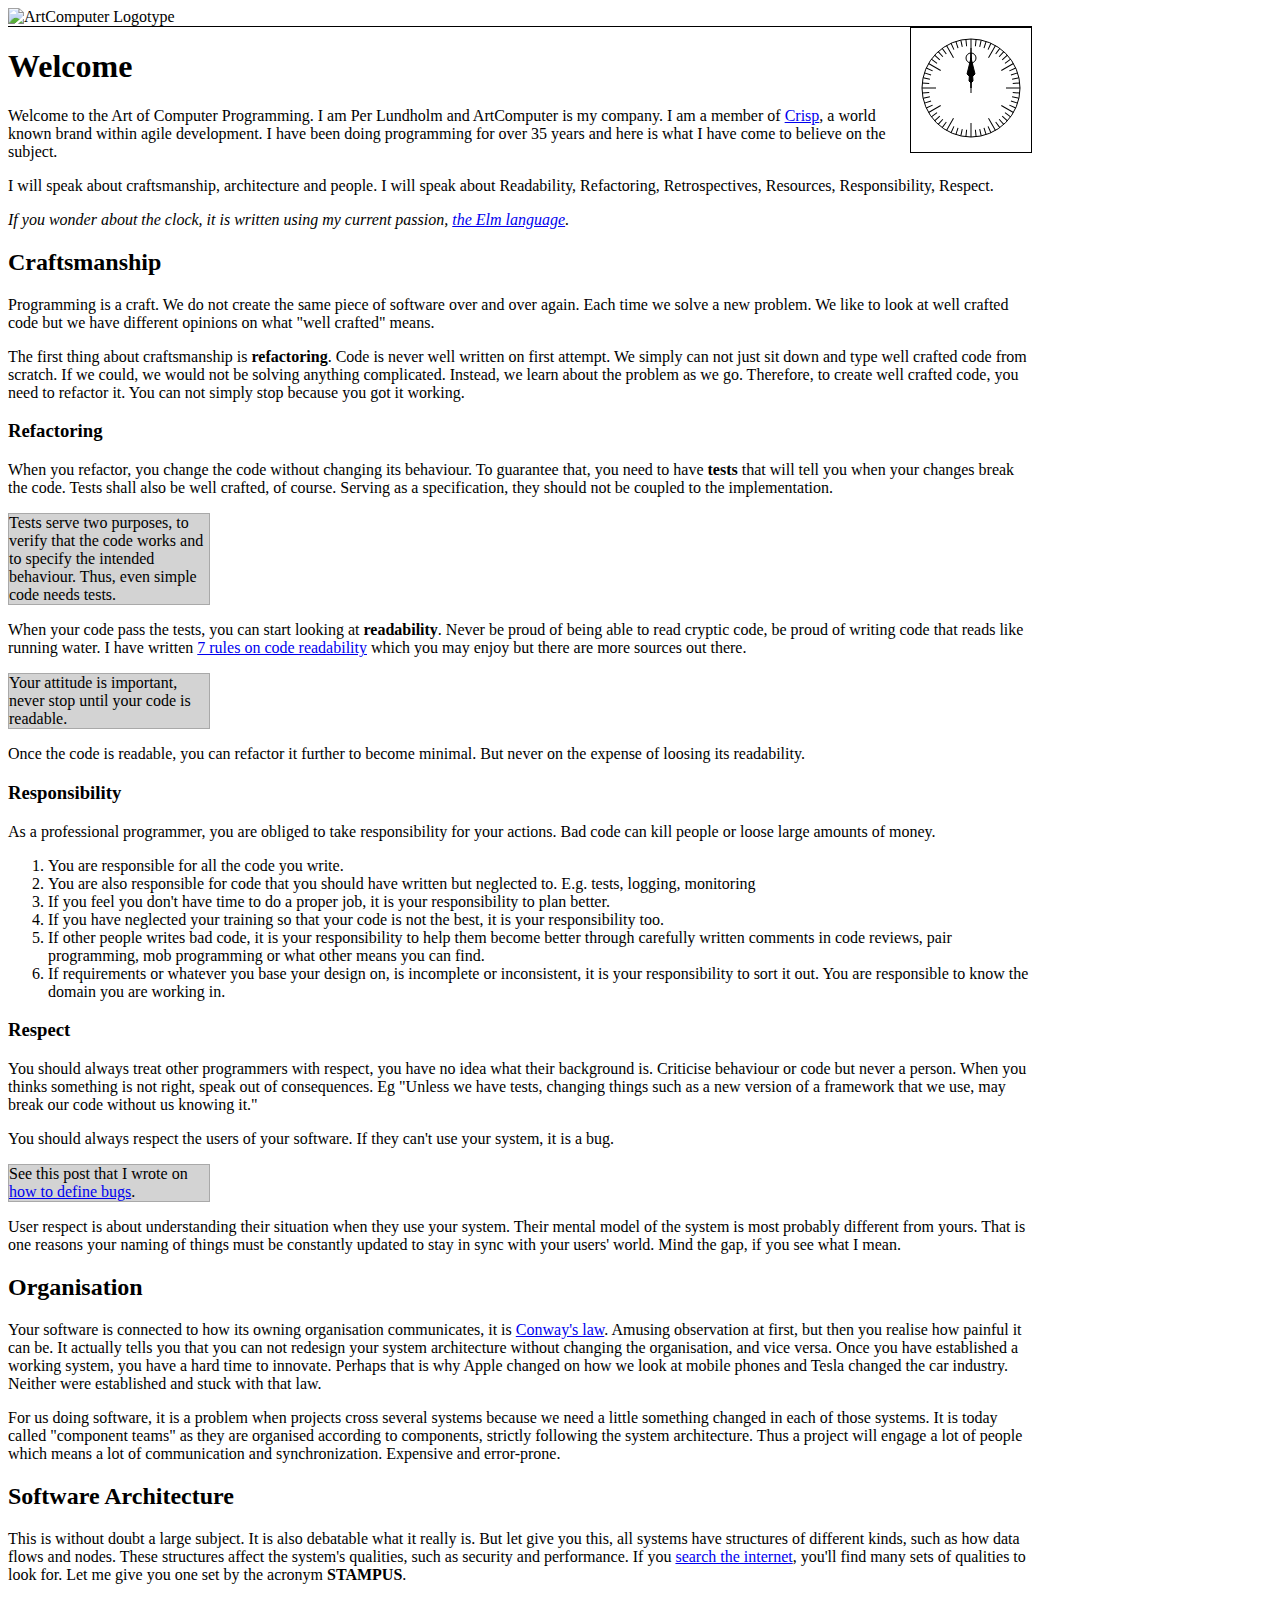
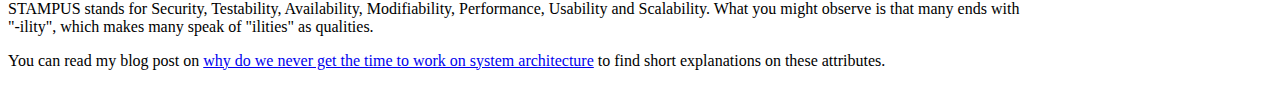
==== index.html @ ba7e092f "Added viewport" ====
<!DOCTYPE html>
<html lang="en">
<head>
    <meta charset="UTF-8">
    <meta name="viewport" content="width=device-width, initial-scale=1.0">
    <title>The Art of Computer Programming</title>
    <link rel="stylesheet" type="text/css" href="style.css">
    <script type="text/javascript" src="clock.js"></script>
    <link rel="apple-touch-icon" sizes="180x180" href="/apple-touch-icon.png?v=wAOP9ppYrl">
    <link rel="icon" type="image/png" sizes="32x32" href="/favicon-32x32.png?v=wAOP9ppYrl">
    <link rel="icon" type="image/png" sizes="16x16" href="/favicon-16x16.png?v=wAOP9ppYrl">
    <link rel="manifest" href="/manifest.json?v=wAOP9ppYrl">
    <link rel="mask-icon" href="/safari-pinned-tab.svg?v=wAOP9ppYrl" color="#fb0e03">
    <link rel="shortcut icon" href="/favicon.ico?v=wAOP9ppYrl">
    <meta name="theme-color" content="#ffffff">
    <!-- Global site tag (gtag.js) - Google Analytics -->
    <script async src="https://www.googletagmanager.com/gtag/js?id=UA-131117870-1"></script>
    <script>
        window.dataLayer = window.dataLayer || [];
        function gtag(){dataLayer.push(arguments);}
        gtag('js', new Date());

        gtag('config', 'UA-131117870-1');
    </script>
</head>
<body>
<div class="container">
    <div class="header">
        <img src="image/logotype.png" alt="ArtComputer Logotype">
    </div>
    <div id="clock" style="float:right;">

    </div>
    <h1>Welcome</h1>
    <p>
        Welcome to the Art of Computer Programming. I am Per Lundholm and ArtComputer is my company. I am a member
        of <a href="https://crisp.se">Crisp</a>, a world known brand within agile development.
        I have been doing programming for over 35 years and here is
        what I have come to believe on the subject.
    </p>
    <p>
        I will speak about craftsmanship, architecture and people. I will speak about Readability, Refactoring,
        Retrospectives, Resources, Responsibility, Respect.
    </p>
    <p>
        <i>If you wonder about the clock, it is written using my current passion, <a href="https://elm-lang.org">the Elm
            language</a>.</i>
    </p>
    <h2>Craftsmanship</h2>
    <p>
        Programming is a craft. We do not create the same piece of software over and over again. Each time we solve a
        new
        problem. We like to look at well crafted code but we have different opinions on what "well crafted" means.
    </p>
    <p>
        The first thing about craftsmanship is <b>refactoring</b>. Code is never well written on first attempt.
        We simply can not just sit down and type well crafted code from scratch. If we could, we would not be solving
        anything complicated. Instead, we learn about the problem as we go. Therefore, to create well crafted code,
        you need to refactor it. You can not simply stop because you got it working.
    </p>
    <h3>Refactoring</h3>
    <p>
        When you refactor, you change the code without changing its behaviour. To guarantee that, you need to have <b>tests</b>
        that will tell you when your changes break the code. Tests shall also be well crafted, of course. Serving as a
        specification, they should not be coupled to the implementation.
    </p>
    <div class="quotebox">
        Tests serve two purposes, to verify that the code works and to specify the intended behaviour. Thus, even simple
        code
        needs tests.
    </div>
    <p>
        When your code pass the tests, you can start looking at <b>readability</b>. Never be proud of being able to read
        cryptic code, be proud of writing code that reads like running water. I have written <a
            href="https://blog.crisp.se/2015/03/05/perlundholm/7-rules-on-code-readability">7 rules on
        code readability</a> which you may enjoy but there are more sources out there.
    </p>
    <div class="quotebox">
        Your attitude is important, never stop until your code is readable.
    </div>
    <p>
        Once the code is readable, you can refactor it further to become minimal. But never on the expense of loosing
        its readability.
    </p>
    <h3>Responsibility</h3>
    <p>
        As a professional programmer, you are obliged to take responsibility for your actions. Bad code can kill people
        or loose large amounts of money.
    </p>
    <ol>
        <li>You are responsible for all the code you write.</li>
        <li>You are also responsible for code that you should have written but neglected to.
            E.g. tests, logging, monitoring
        </li>
        <li>If you feel you don't have time to do a proper job, it is your responsibility to plan better.</li>
        <li>If you have neglected your training so that your code is not the best, it is your responsibility too.</li>
        <li>If other people writes bad code, it is your responsibility to help them become better through carefully
            written comments in code reviews, pair programming, mob programming or what other means you can find.
        </li>
        <li>
            If requirements or whatever you base your design on, is incomplete or inconsistent, it is your
            responsibility to sort it out. You are responsible to know the domain you are working in.
        </li>
    </ol>
    <h3>Respect</h3>
    <p>
        You should always treat other programmers with respect, you have no idea what their background is.
        Criticise behaviour or code but never a person. When you thinks something is not right, speak out of
        consequences. Eg "Unless we have tests, changing things such as a new version of a framework that we use,
        may break our code without us knowing it."
    </p>
    <p>
        You should always respect the users of your software. If they can't use your system, it is a
        bug.
    </p>
    <div class="quotebox">
        See this post that I wrote on
        <a href="https://blog.crisp.se/2015/03/24/perlundholm/too-small-for-a-user-story-bugs-fixes-and-support">
            how to define bugs</a>.
    </div>
    <p>
        User respect is about understanding their situation when they use your system. Their mental model of the
        system is most probably different from yours. That is one reasons your naming of things must be constantly
        updated to stay in sync with your users' world. Mind the gap, if you see what I mean.
    </p>
    <h2>Organisation</h2>
    <p>
        Your software is connected to how its owning organisation communicates, it is
        <a href="https://en.wikipedia.org/wiki/Conway%27s_law">Conway's law</a>. Amusing observation at first,
        but then you realise how painful it can be. It actually tells you that you can not redesign your
        system architecture without changing the organisation, and vice versa. Once you have established
        a working system, you have a hard time to innovate. Perhaps that is why Apple changed on how we
        look at mobile phones and Tesla changed the car industry. Neither were established and stuck with that law.
    </p>
    <p>
        For us doing software, it is a problem when projects cross several systems because we need a little
        something changed in each of those systems. It is today called "component teams" as they are organised
        according to components, strictly following the system architecture. Thus a project will engage a lot
        of people which means a lot of communication and synchronization. Expensive and error-prone.
    </p>
    <h2>Software Architecture</h2>
    <p>
        This is without doubt a large subject. It is also debatable what it really is. But let give you this, all
        systems have structures of different kinds, such as how data flows and nodes. These structures affect the
        system's qualities, such as security and performance. If you <a
            href="https://en.wikipedia.org/wiki/List_of_system_quality_attributes">search the internet</a>, you'll find
        many sets of qualities to look for. Let me give you one set by the acronym <b>STAMPUS</b>.
    </p>
    <p>
        STAMPUS stands for Security, Testability, Availability, Modifiability, Performance, Usability and Scalability.
        What you might observe is that many ends with "-ility", which makes many speak of "ilities" as qualities.
    </p>
    <p>
        You can read my blog post on <a
            href="https://blog.crisp.se/2012/11/18/perlundholm/why-do-we-never-get-the-time-to-work-on-system-architecture">why
        do we never get the time to work on system architecture</a> to find short explanations on these attributes.
    </p>
</div>
<script type="text/javascript">
    var clockDiv = document.getElementById('clock');
    Elm.Clock.embed(clockDiv);
</script>
</body>
</html>
---- style.css ----
.quotebox {
    background-color: lightgray;
    border: 1px solid darkgray;
    max-width: 200px;
}

.container {
    max-width: 1024px;
}

.header {
    max-width: inherit;
    border-bottom: solid 1px;
}

img {
    height: 100%;
    width: 100%;
}
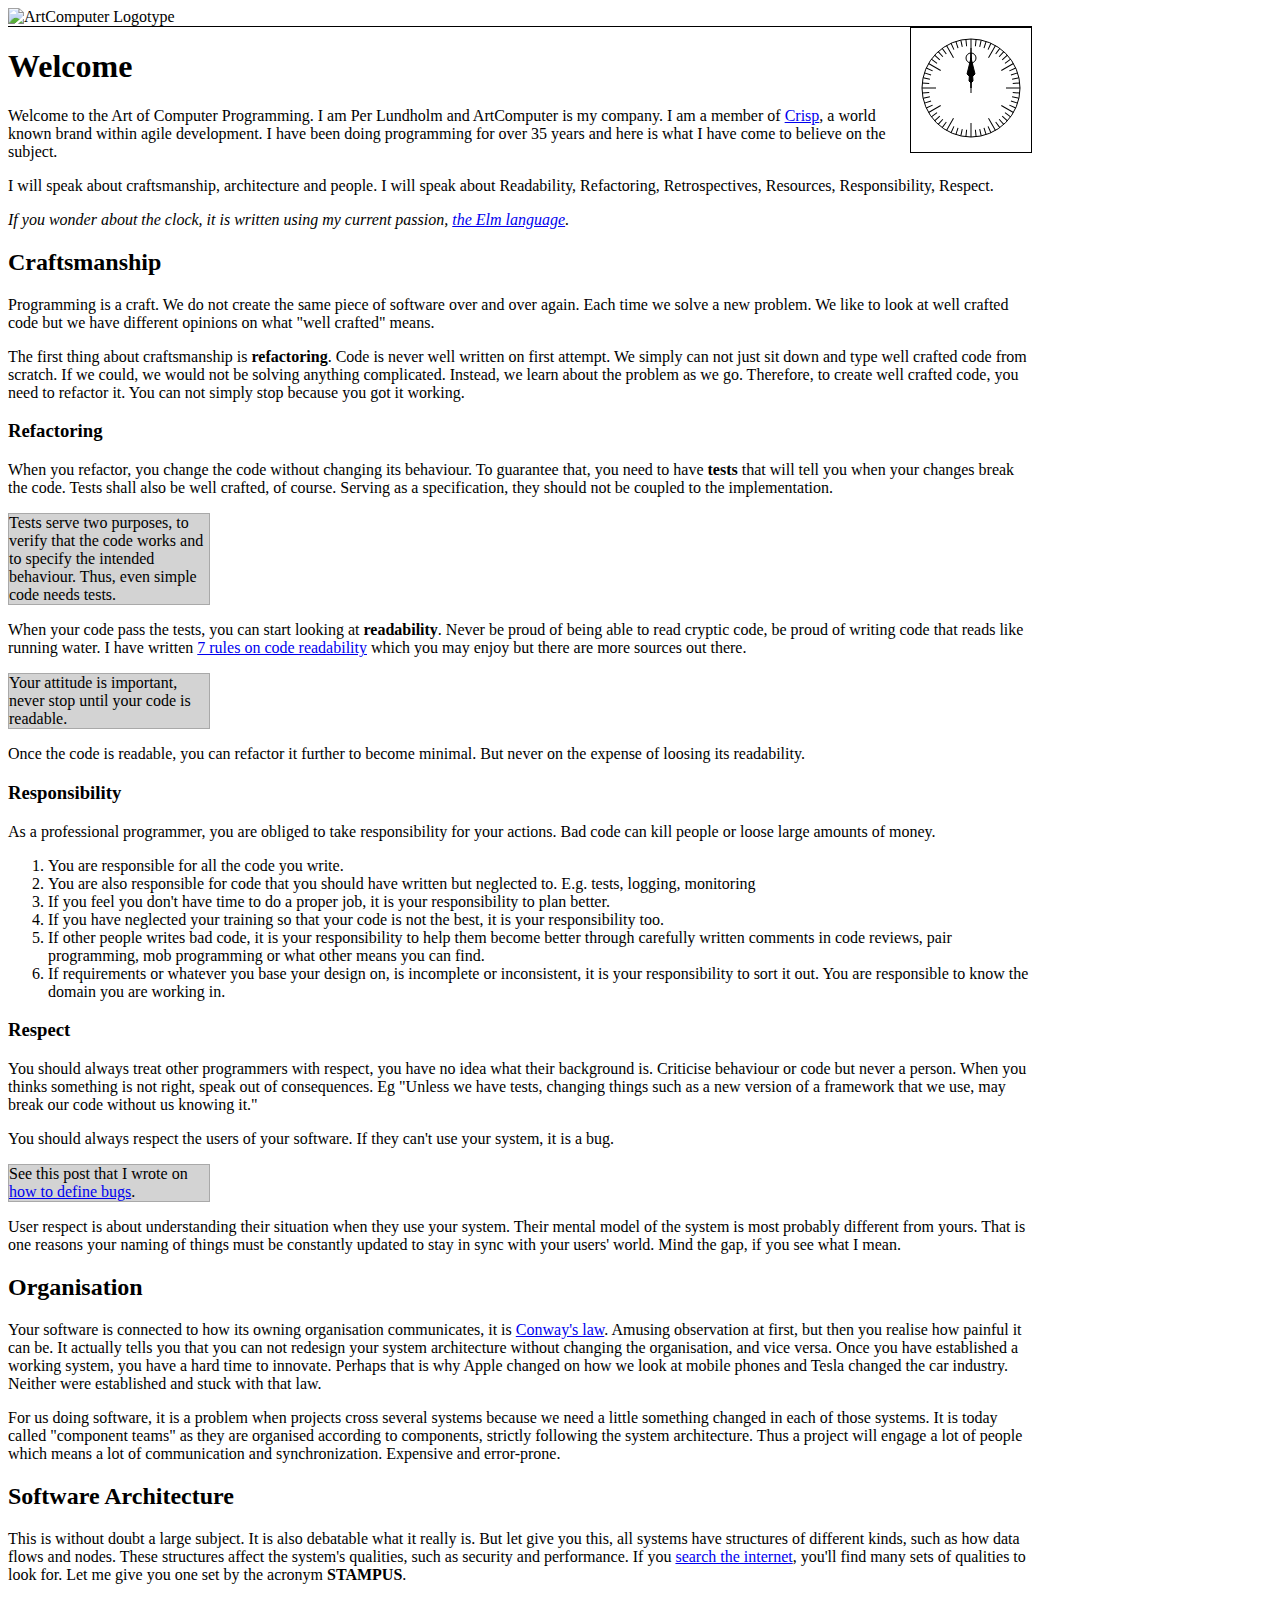
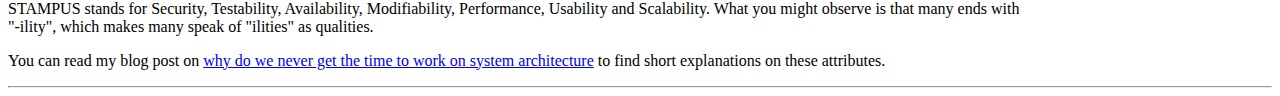
==== commit af34733f: "Added a line to see which version." ====
--- a/index.html
+++ b/index.html
@@ -156,9 +156,10 @@
         do we never get the time to work on system architecture</a> to find short explanations on these attributes.
     </p>
 </div>
+    <hr/>
 <script type="text/javascript">
     var clockDiv = document.getElementById('clock');
     Elm.Clock.embed(clockDiv);
 </script>
 </body>
-</html>+</html>
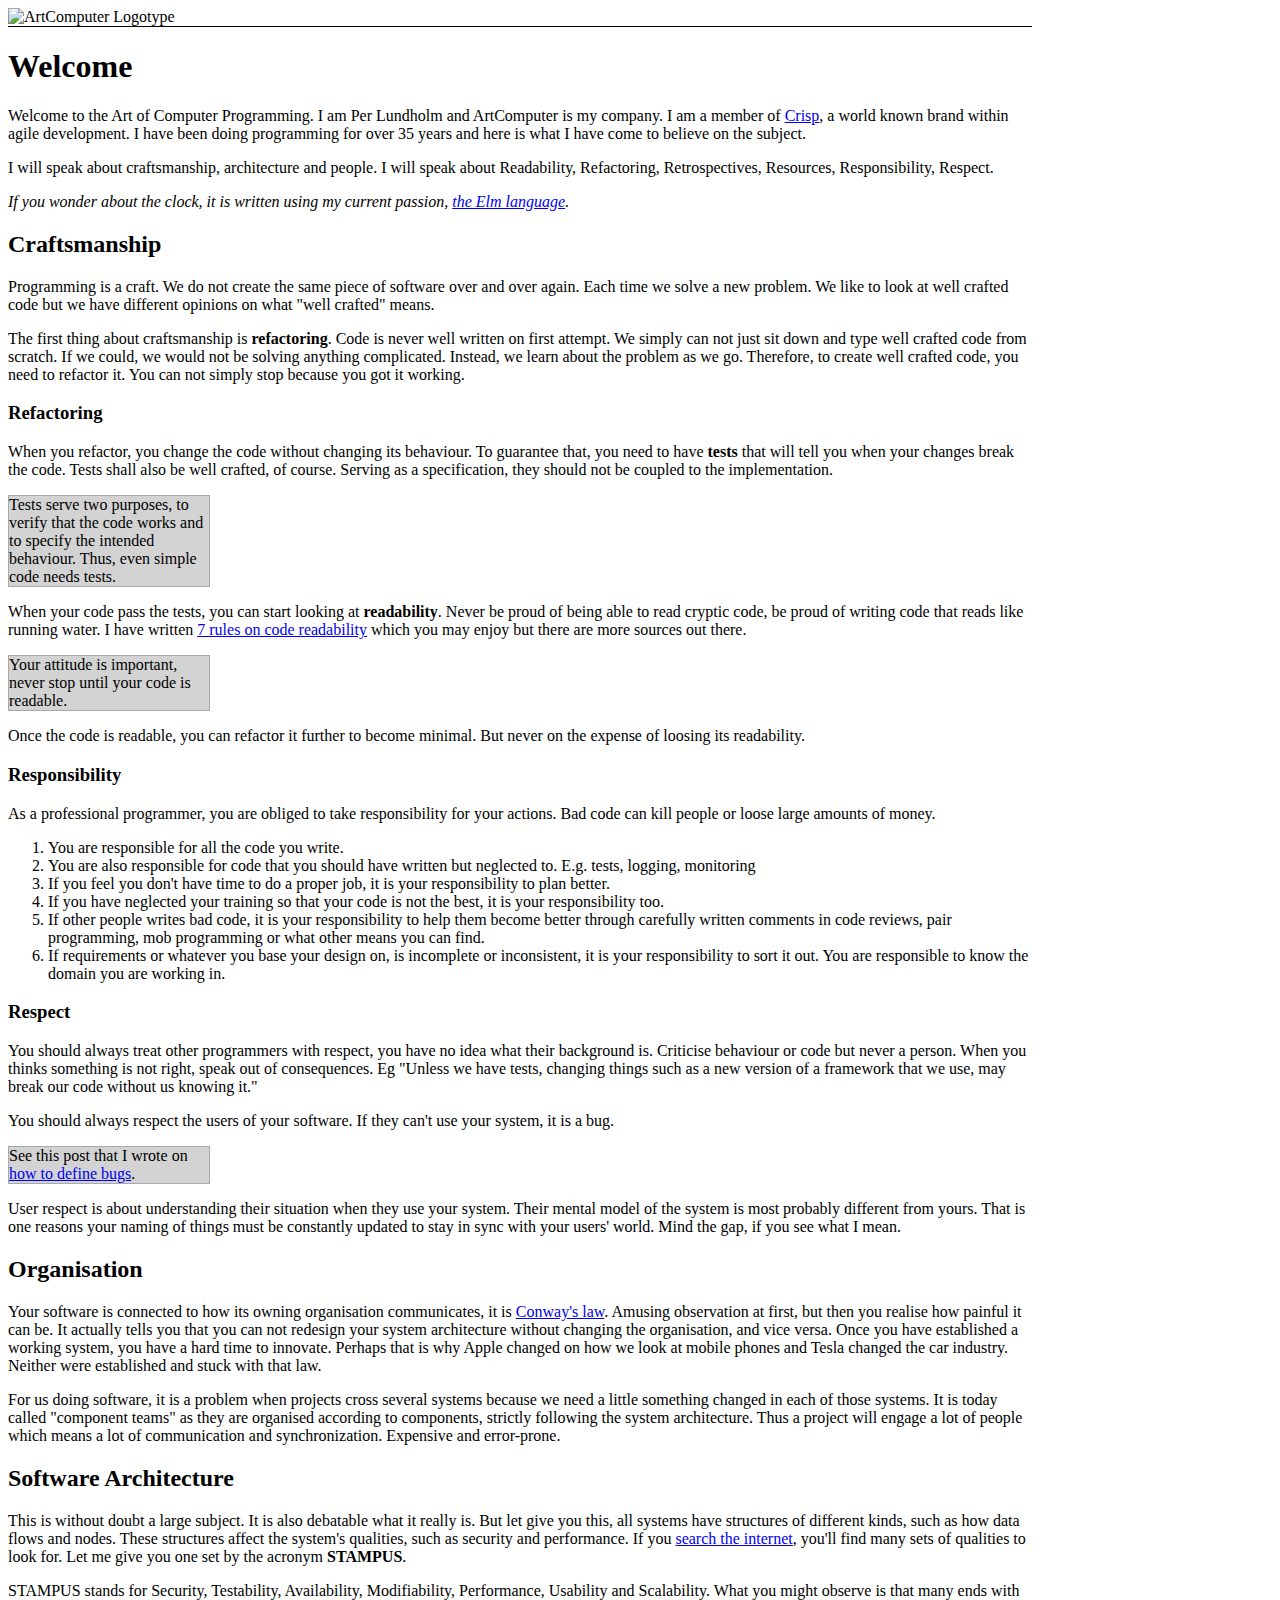
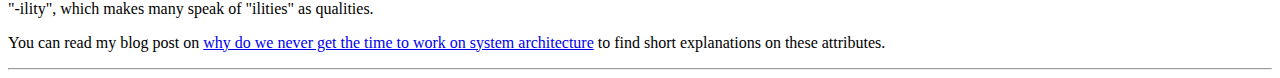
==== commit 51b6f4be: "Merge remote-tracking branch 'origin/master'" ====
--- a/index.html
+++ b/index.html
@@ -159,7 +159,7 @@
     <hr/>
 <script type="text/javascript">
     var clockDiv = document.getElementById('clock');
-    Elm.Clock.embed(clockDiv);
+    Elm.Clock.init({ node: clockDiv });
 </script>
 </body>
 </html>
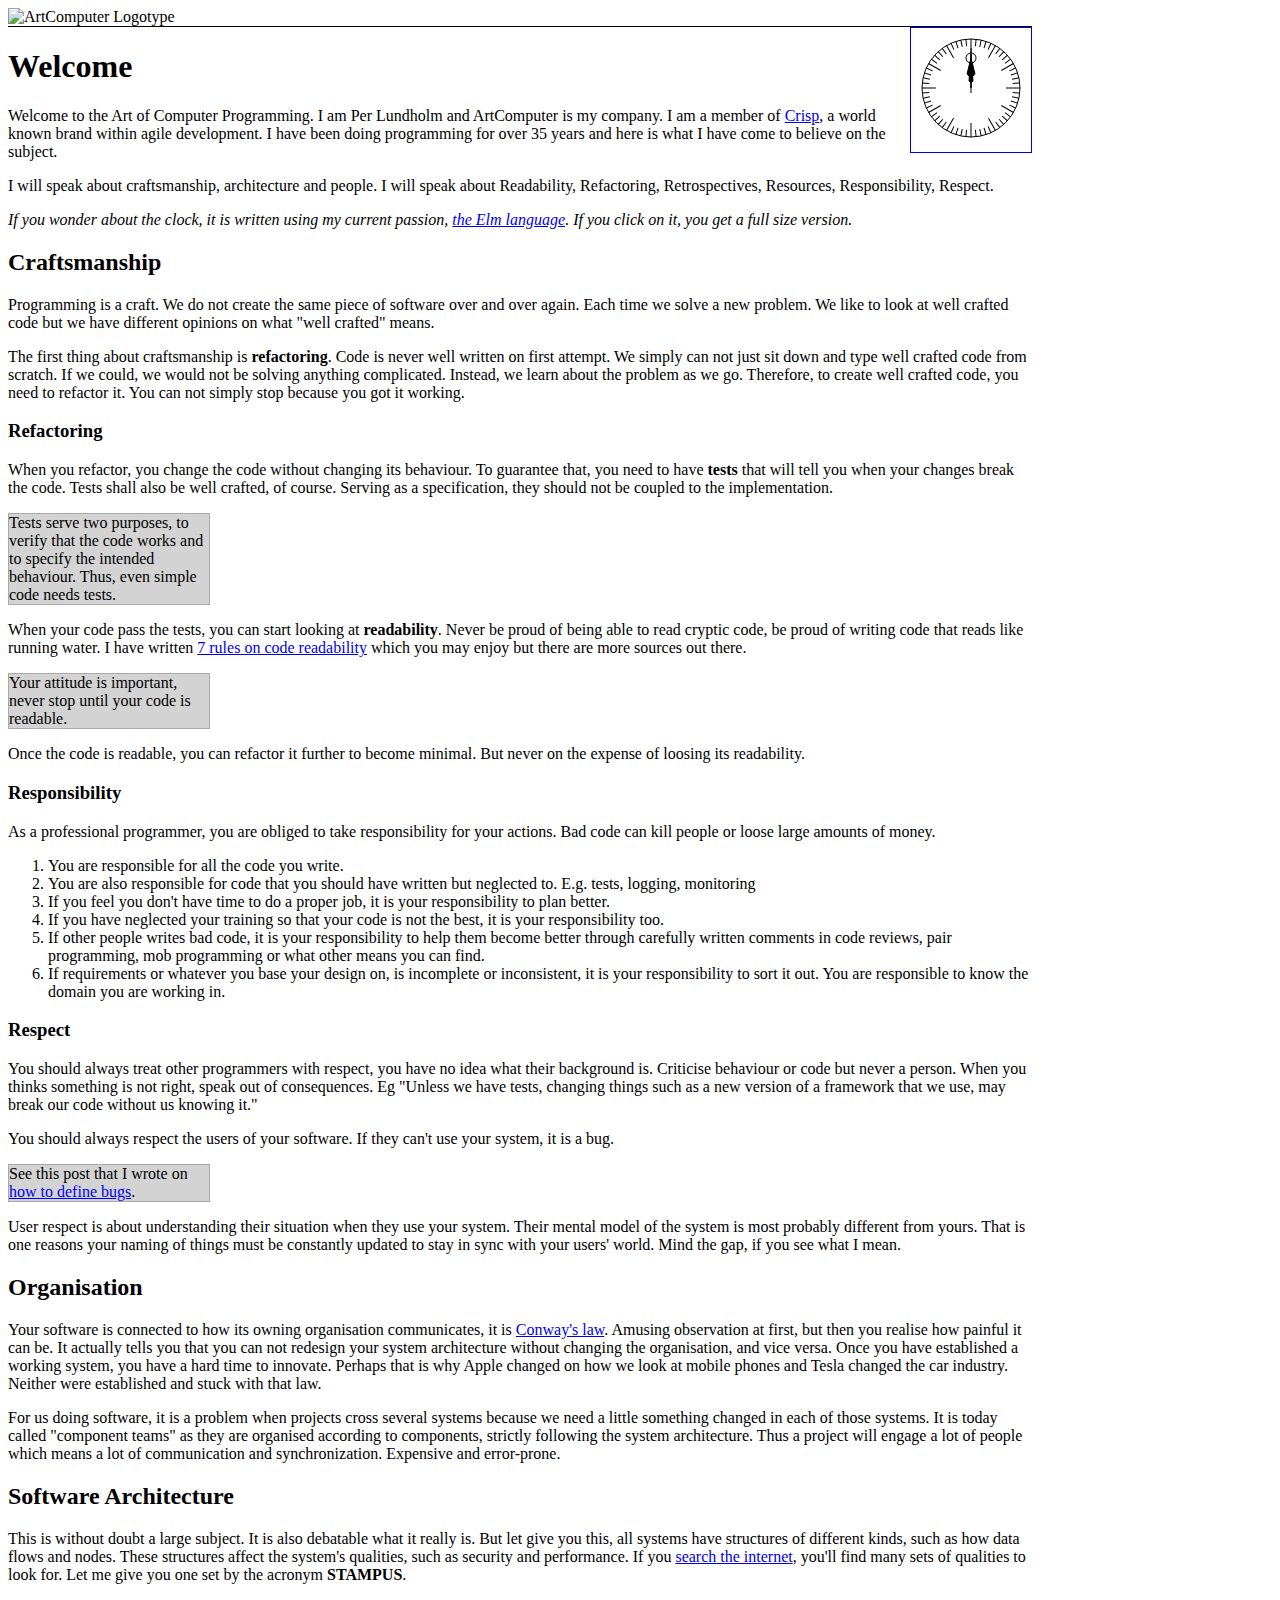
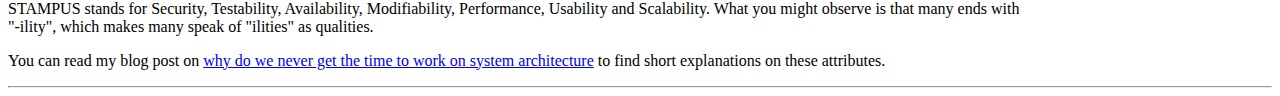
==== commit b851de6f: "A full size clock linked from the landing page." ====
--- a/index.html
+++ b/index.html
@@ -17,7 +17,11 @@
     <script async src="https://www.googletagmanager.com/gtag/js?id=UA-131117870-1"></script>
     <script>
         window.dataLayer = window.dataLayer || [];
-        function gtag(){dataLayer.push(arguments);}
+
+        function gtag() {
+            dataLayer.push(arguments);
+        }
+
         gtag('js', new Date());
 
         gtag('config', 'UA-131117870-1');
@@ -28,9 +32,11 @@
     <div class="header">
         <img src="image/logotype.png" alt="ArtComputer Logotype">
     </div>
-    <div id="clock" style="float:right;">
+    <a href="clock" style="text-decoration: none">
+        <div id="clock" style="float:right;">
 
-    </div>
+        </div>
+    </a>
     <h1>Welcome</h1>
     <p>
         Welcome to the Art of Computer Programming. I am Per Lundholm and ArtComputer is my company. I am a member
@@ -44,7 +50,7 @@
     </p>
     <p>
         <i>If you wonder about the clock, it is written using my current passion, <a href="https://elm-lang.org">the Elm
-            language</a>.</i>
+            language</a>. If you click on it, you get a full size version.</i>
     </p>
     <h2>Craftsmanship</h2>
     <p>
@@ -156,10 +162,10 @@
         do we never get the time to work on system architecture</a> to find short explanations on these attributes.
     </p>
 </div>
-    <hr/>
+<hr/>
 <script type="text/javascript">
     var clockDiv = document.getElementById('clock');
-    Elm.Clock.init({ node: clockDiv });
+    Elm.Clock.init({node: clockDiv});
 </script>
 </body>
 </html>
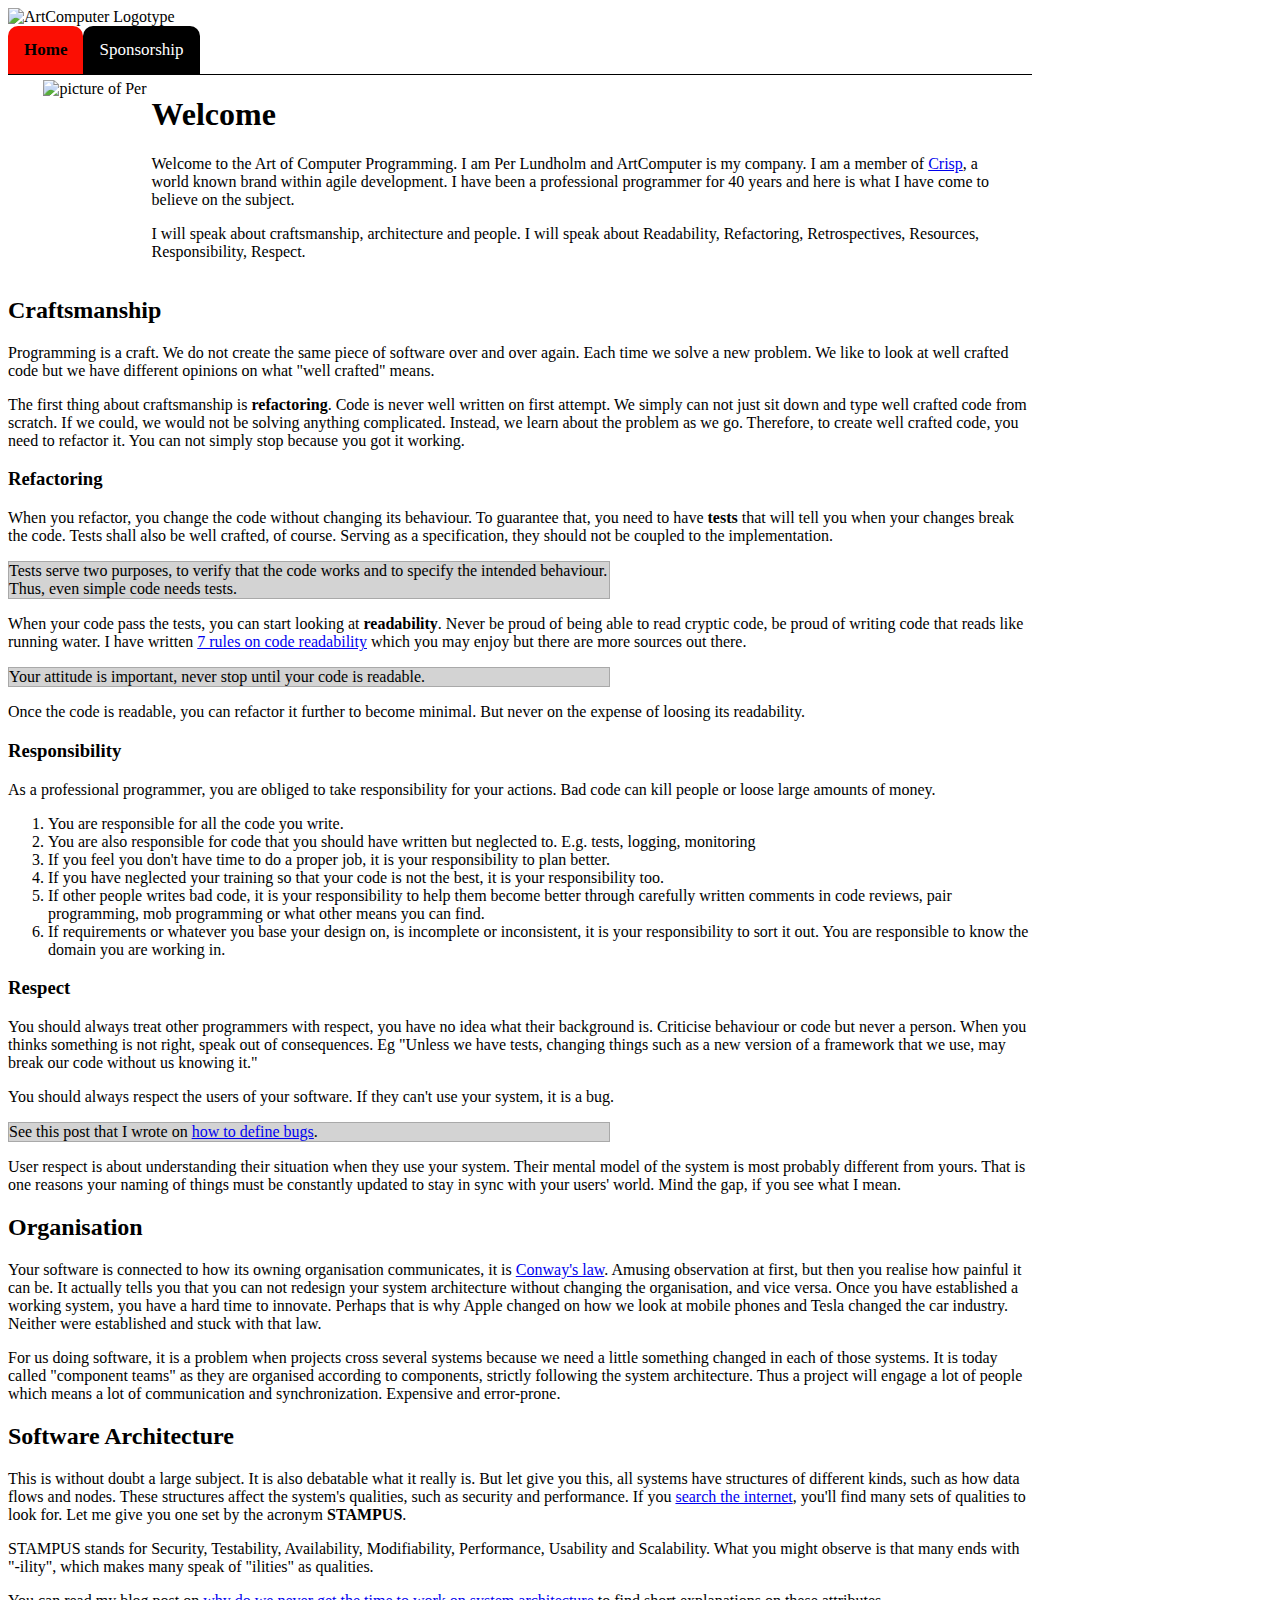
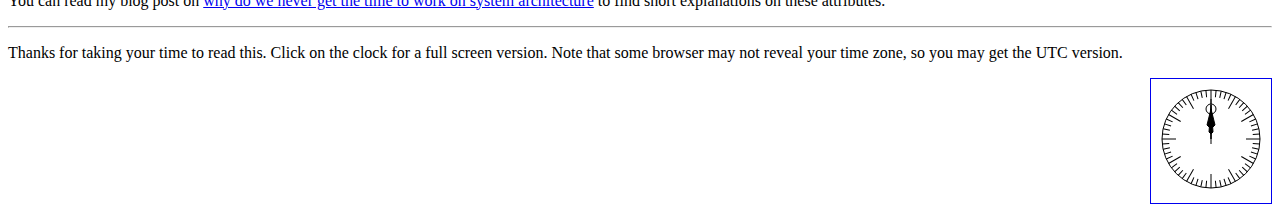
==== commit 2f639c26: "Navigation bar and new page for sponsorship presentation." ====
--- a/index.html
+++ b/index.html
@@ -32,31 +32,36 @@
     <div class="header">
         <img src="image/logotype.png" alt="ArtComputer Logotype">
     </div>
-    <a href="clock" style="text-decoration: none">
-        <div id="clock" style="float:right;">
-
+    <nav>
+        <a class="current" href="/">Home</a>
+        <a href="/sponsor.html">Sponsorship</a>
+    </nav>
+    <div style="display: flex;  flex-wrap: wrap;; justify-content: center">
+        <div style="max-width: 150px; margin: 5px  ">
+            <img src="image/per.png" alt="picture of Per">
         </div>
-    </a>
-    <h1>Welcome</h1>
-    <p>
-        Welcome to the Art of Computer Programming. I am Per Lundholm and ArtComputer is my company. I am a member
-        of <a href="https://crisp.se">Crisp</a>, a world known brand within agile development.
-        I have been doing programming for over 35 years and here is
-        what I have come to believe on the subject.
-    </p>
-    <p>
-        I will speak about craftsmanship, architecture and people. I will speak about Readability, Refactoring,
-        Retrospectives, Resources, Responsibility, Respect.
-    </p>
-    <p>
-        <i>If you wonder about the clock, it is written using my current passion, <a href="https://elm-lang.org">the Elm
-            language</a>. If you click on it, you get a full size version.</i>
-    </p>
+        <div style="max-width: 850px">
+            <h1>Welcome</h1>
+            <p>
+                Welcome to the Art of Computer Programming. I am Per Lundholm and ArtComputer is my company. I am a
+                member
+                of <a href="https://crisp.se">Crisp</a>, a world known brand within agile development.
+                I have been a professional programmer for 40 years and here is
+                what I have come to believe on the subject.
+            </p>
+            <p>
+                I will speak about craftsmanship, architecture and people. I will speak about Readability, Refactoring,
+                Retrospectives, Resources, Responsibility, Respect.
+            </p>
+        </div>
+    </div>
     <h2>Craftsmanship</h2>
     <p>
-        Programming is a craft. We do not create the same piece of software over and over again. Each time we solve a
+        Programming is a craft. We do not create the same piece of software over and over again. Each time we
+        solve a
         new
-        problem. We like to look at well crafted code but we have different opinions on what "well crafted" means.
+        problem. We like to look at well crafted code but we have different opinions on what "well crafted"
+        means.
     </p>
     <p>
         The first thing about craftsmanship is <b>refactoring</b>. Code is never well written on first attempt.
@@ -64,6 +69,7 @@
         anything complicated. Instead, we learn about the problem as we go. Therefore, to create well crafted code,
         you need to refactor it. You can not simply stop because you got it working.
     </p>
+
     <h3>Refactoring</h3>
     <p>
         When you refactor, you change the code without changing its behaviour. To guarantee that, you need to have <b>tests</b>
@@ -163,6 +169,15 @@
     </p>
 </div>
 <hr/>
+<div>
+    <p>Thanks for taking your time to read this. Click on the clock for a full screen version.
+        Note that some browser may not reveal your time zone, so you may get the UTC version.</p>
+    <a href="clock" style="text-decoration: none">
+        <div id="clock" style="float:right;">
+
+        </div>
+    </a>
+</div>
 <script type="text/javascript">
     var clockDiv = document.getElementById('clock');
     Elm.Clock.init({node: clockDiv});
--- a/style.css
+++ b/style.css
@@ -1,7 +1,7 @@
 .quotebox {
     background-color: lightgray;
     border: 1px solid darkgray;
-    max-width: 200px;
+    max-width: 600px;
 }
 
 .container {
@@ -10,10 +10,37 @@
 
 .header {
     max-width: inherit;
-    border-bottom: solid 1px;
 }
 
 img {
     height: 100%;
     width: 100%;
 }
+
+nav {
+    overflow: hidden;
+    border-bottom: solid 1px;
+}
+
+nav a {
+    float: left;
+    color: white;
+    background-color: black;
+    text-align: center;
+    padding: 14px 16px;
+    text-decoration: none;
+    font-size: 17px;
+    border-top-left-radius: 10px;
+    border-top-right-radius: 10px;
+}
+
+nav a:hover {
+    background-color: #fb0e03;
+    color: black;
+}
+
+nav a.current {
+    background-color: #fb0e03;
+    color: black;
+    font-weight: bold;
+}
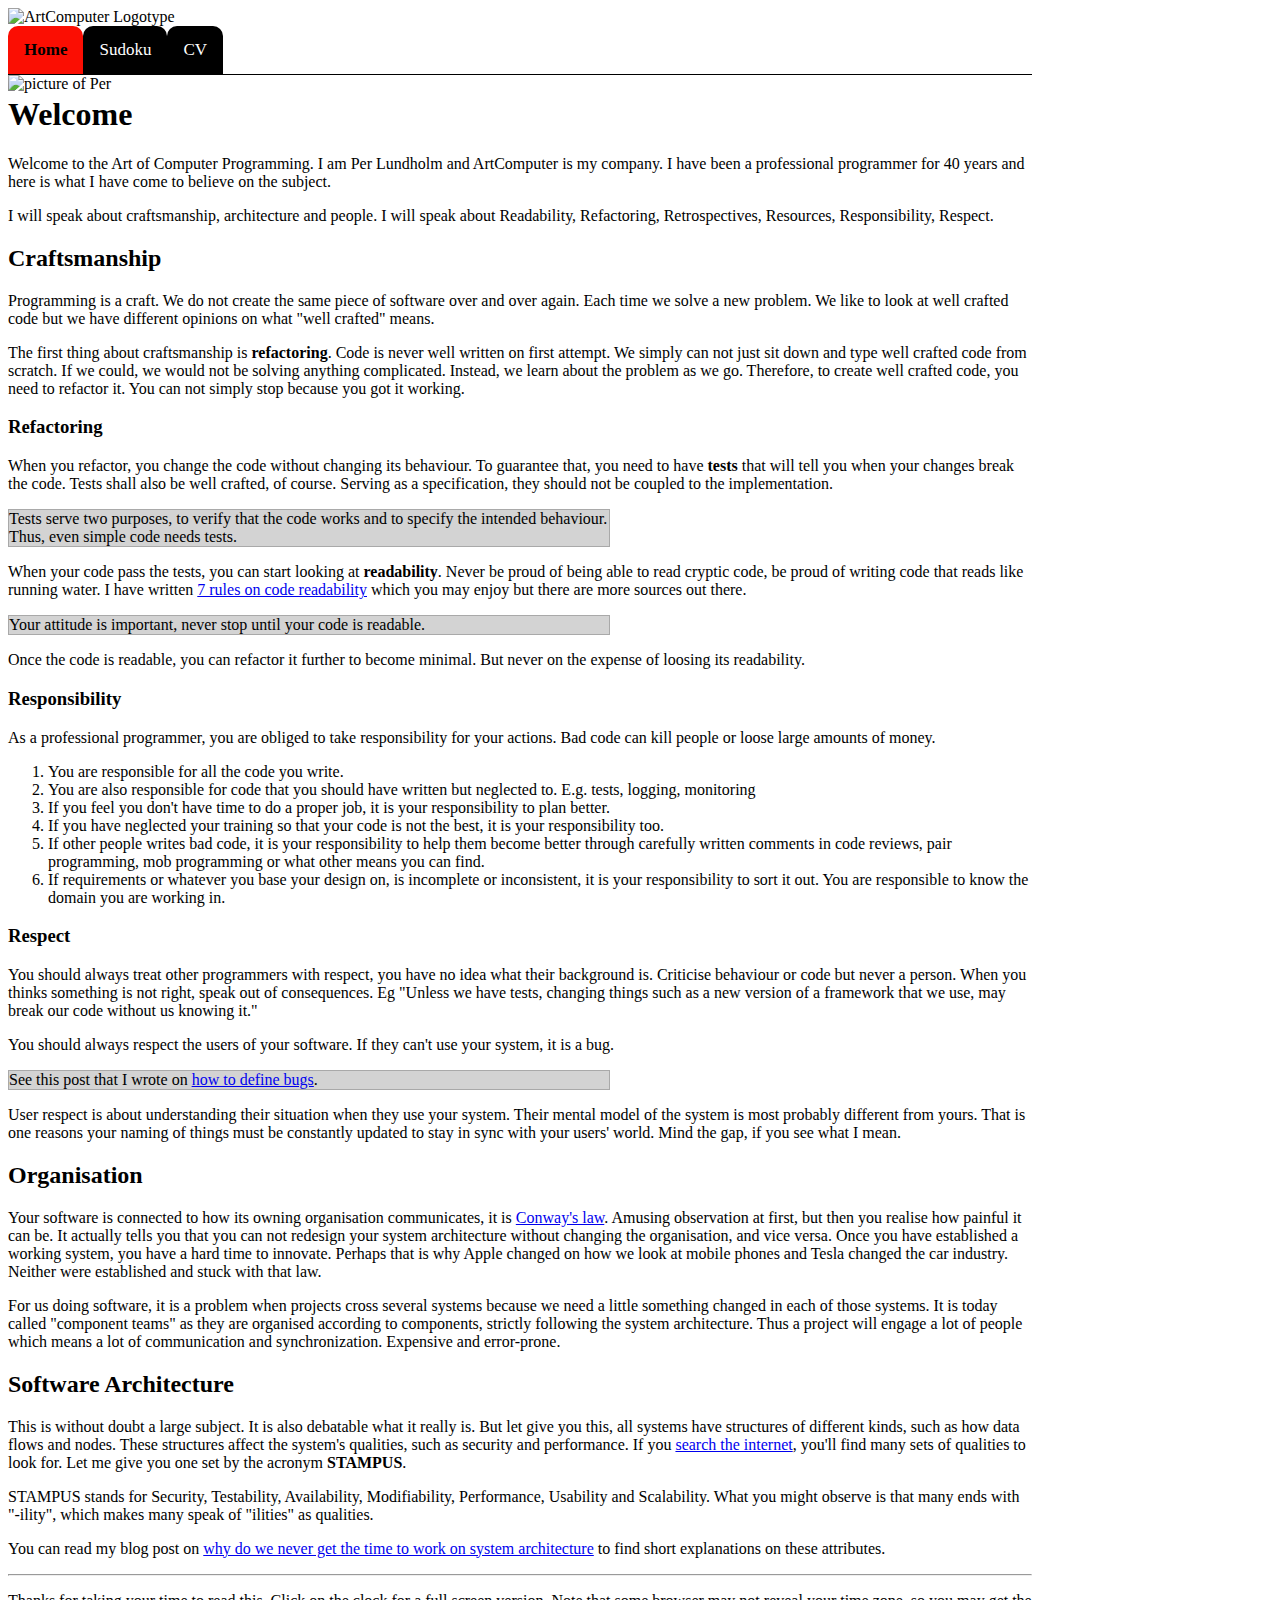
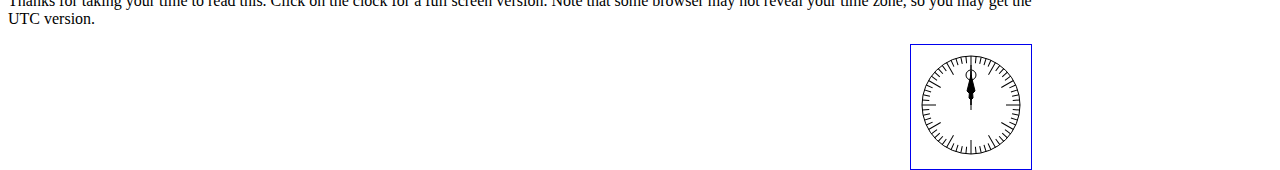
==== commit bf9809ef: "Navigation tab to the CV" ====
--- a/index.html
+++ b/index.html
@@ -34,27 +34,20 @@
     </div>
     <nav>
         <a class="current" href="/">Home</a>
-        <a href="/sponsor.html">Sponsorship</a>
+        <a href="/sudoku/index.html">Sudoku</a>
+        <a href="/cv/index.html">CV</a>
     </nav>
-    <div style="display: flex;  flex-wrap: wrap;; justify-content: center">
-        <div style="max-width: 150px; margin: 5px  ">
-            <img src="image/per.png" alt="picture of Per">
-        </div>
-        <div style="max-width: 850px">
-            <h1>Welcome</h1>
-            <p>
-                Welcome to the Art of Computer Programming. I am Per Lundholm and ArtComputer is my company. I am a
-                member
-                of <a href="https://crisp.se">Crisp</a>, a world known brand within agile development.
-                I have been a professional programmer for 40 years and here is
-                what I have come to believe on the subject.
-            </p>
-            <p>
-                I will speak about craftsmanship, architecture and people. I will speak about Readability, Refactoring,
-                Retrospectives, Resources, Responsibility, Respect.
-            </p>
-        </div>
-    </div>
+    <img src="image/per.png" alt="picture of Per" style="max-width: 150px; float: left ; margin-left: 0">
+    <h1>Welcome</h1>
+    <p>
+        Welcome to the Art of Computer Programming. I am Per Lundholm and ArtComputer is my company.
+        I have been a professional programmer for 40 years and here is
+        what I have come to believe on the subject.
+    </p>
+    <p>
+        I will speak about craftsmanship, architecture and people. I will speak about Readability, Refactoring,
+        Retrospectives, Resources, Responsibility, Respect.
+    </p>
     <h2>Craftsmanship</h2>
     <p>
         Programming is a craft. We do not create the same piece of software over and over again. Each time we
@@ -64,7 +57,8 @@
         means.
     </p>
     <p>
-        The first thing about craftsmanship is <b>refactoring</b>. Code is never well written on first attempt.
+        The first thing about craftsmanship is <strong>refactoring</strong>. Code is never well written on first
+        attempt.
         We simply can not just sit down and type well crafted code from scratch. If we could, we would not be solving
         anything complicated. Instead, we learn about the problem as we go. Therefore, to create well crafted code,
         you need to refactor it. You can not simply stop because you got it working.
@@ -72,7 +66,8 @@
 
     <h3>Refactoring</h3>
     <p>
-        When you refactor, you change the code without changing its behaviour. To guarantee that, you need to have <b>tests</b>
+        When you refactor, you change the code without changing its behaviour. To guarantee that, you need to have
+        <strong>tests</strong>
         that will tell you when your changes break the code. Tests shall also be well crafted, of course. Serving as a
         specification, they should not be coupled to the implementation.
     </p>
@@ -82,7 +77,8 @@
         needs tests.
     </div>
     <p>
-        When your code pass the tests, you can start looking at <b>readability</b>. Never be proud of being able to read
+        When your code pass the tests, you can start looking at <strong>readability</strong>. Never be proud of being
+        able to read
         cryptic code, be proud of writing code that reads like running water. I have written <a
             href="https://blog.crisp.se/2015/03/05/perlundholm/7-rules-on-code-readability">7 rules on
         code readability</a> which you may enjoy but there are more sources out there.
@@ -156,7 +152,7 @@
         systems have structures of different kinds, such as how data flows and nodes. These structures affect the
         system's qualities, such as security and performance. If you <a
             href="https://en.wikipedia.org/wiki/List_of_system_quality_attributes">search the internet</a>, you'll find
-        many sets of qualities to look for. Let me give you one set by the acronym <b>STAMPUS</b>.
+        many sets of qualities to look for. Let me give you one set by the acronym <strong>STAMPUS</strong>.
     </p>
     <p>
         STAMPUS stands for Security, Testability, Availability, Modifiability, Performance, Usability and Scalability.
@@ -167,9 +163,7 @@
             href="https://blog.crisp.se/2012/11/18/perlundholm/why-do-we-never-get-the-time-to-work-on-system-architecture">why
         do we never get the time to work on system architecture</a> to find short explanations on these attributes.
     </p>
-</div>
-<hr/>
-<div>
+    <hr/>
     <p>Thanks for taking your time to read this. Click on the clock for a full screen version.
         Note that some browser may not reveal your time zone, so you may get the UTC version.</p>
     <a href="clock" style="text-decoration: none">
@@ -179,8 +173,7 @@
     </a>
 </div>
 <script type="text/javascript">
-    var clockDiv = document.getElementById('clock');
-    Elm.Clock.init({node: clockDiv});
+    Elm.Clock.init({node: document.getElementById('clock')});
 </script>
 </body>
 </html>
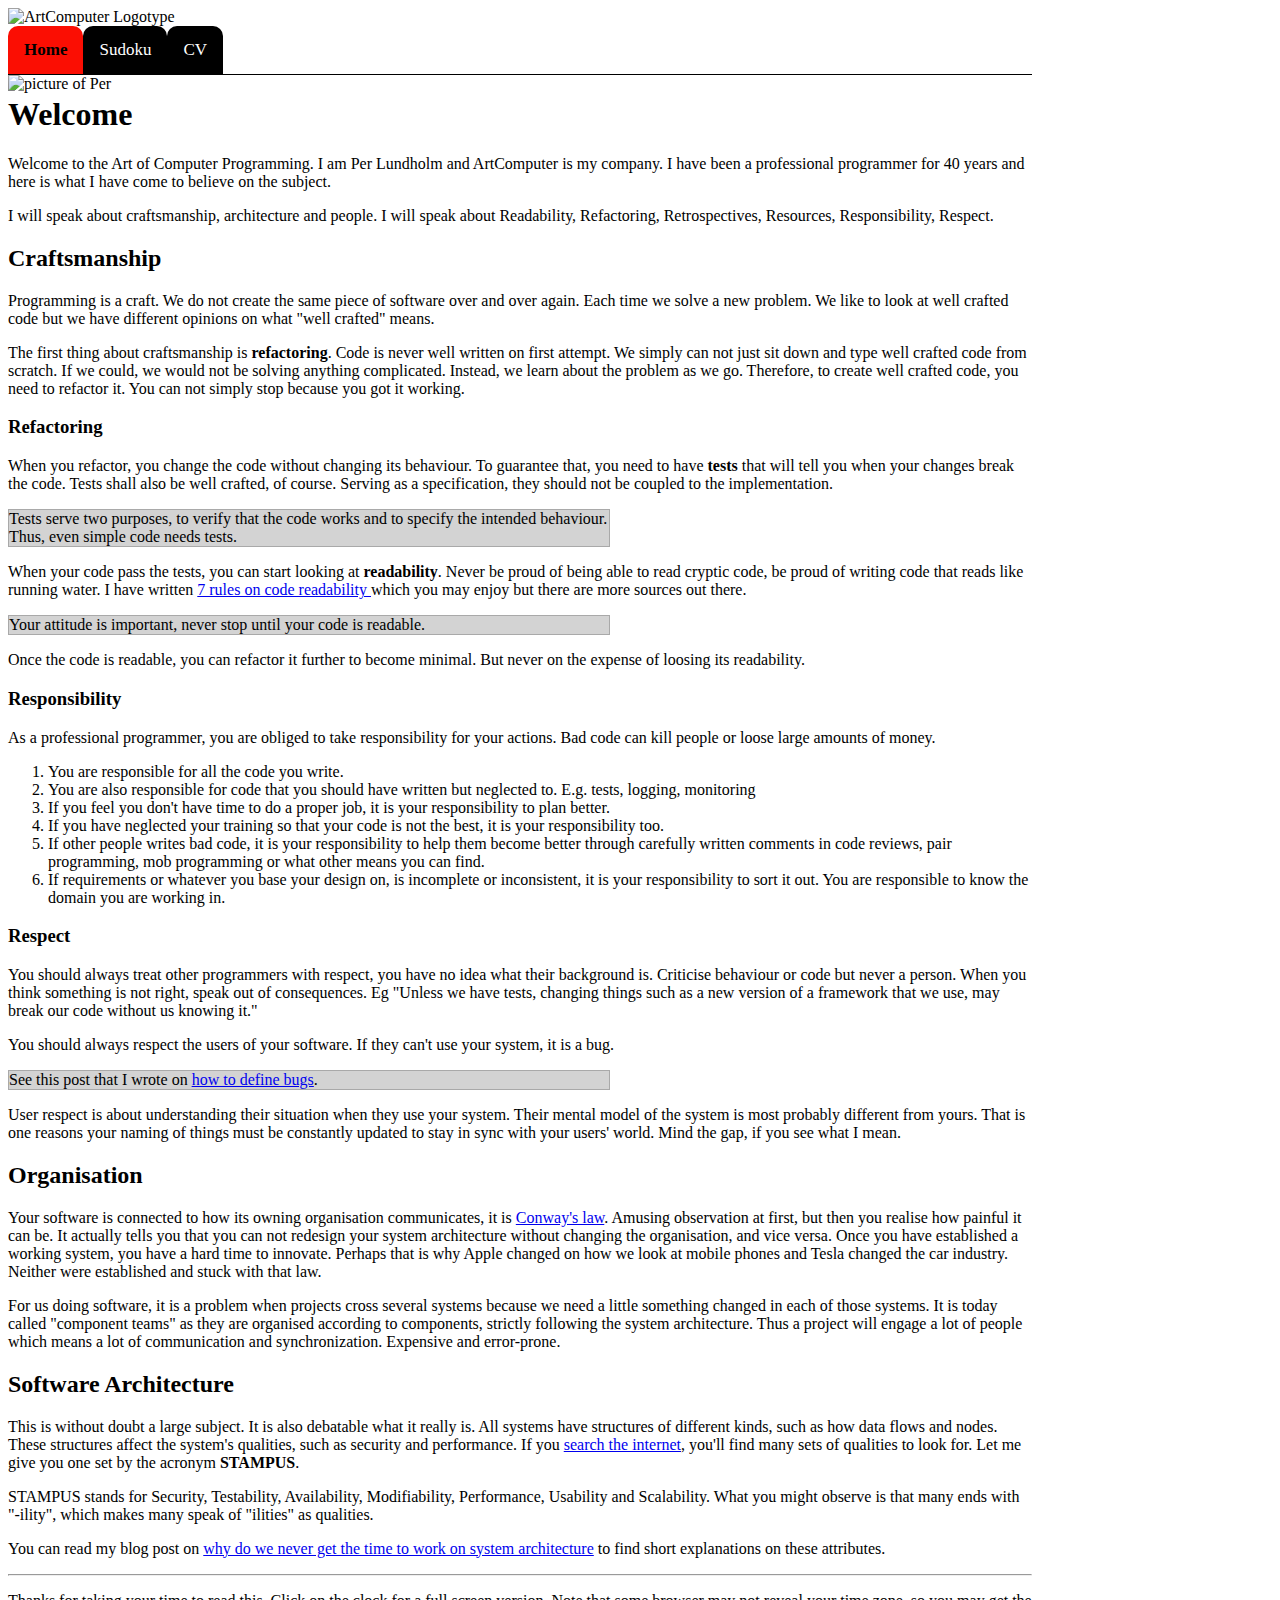
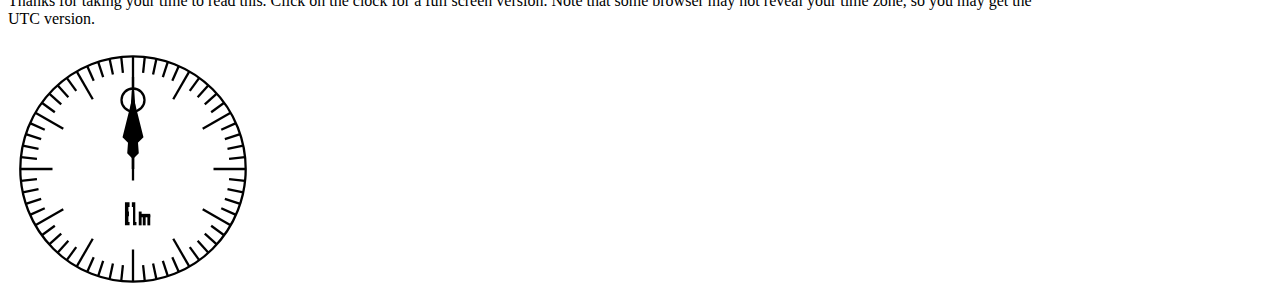
==== commit 7fa53c04: "Made the clock less big." ====
--- a/index.html
+++ b/index.html
@@ -51,9 +51,7 @@
     <h2>Craftsmanship</h2>
     <p>
         Programming is a craft. We do not create the same piece of software over and over again. Each time we
-        solve a
-        new
-        problem. We like to look at well crafted code but we have different opinions on what "well crafted"
+        solve a new problem. We like to look at well crafted code but we have different opinions on what "well crafted"
         means.
     </p>
     <p>
@@ -73,15 +71,14 @@
     </p>
     <div class="quotebox">
         Tests serve two purposes, to verify that the code works and to specify the intended behaviour. Thus, even simple
-        code
-        needs tests.
+        code needs tests.
     </div>
     <p>
         When your code pass the tests, you can start looking at <strong>readability</strong>. Never be proud of being
-        able to read
-        cryptic code, be proud of writing code that reads like running water. I have written <a
-            href="https://blog.crisp.se/2015/03/05/perlundholm/7-rules-on-code-readability">7 rules on
-        code readability</a> which you may enjoy but there are more sources out there.
+        able to read cryptic code, be proud of writing code that reads like running water. I have written
+        <a href="https://blog.crisp.se/2015/03/05/perlundholm/7-rules-on-code-readability">
+            7 rules on code readability
+        </a> which you may enjoy but there are more sources out there.
     </p>
     <div class="quotebox">
         Your attitude is important, never stop until your code is readable.
@@ -113,7 +110,7 @@
     <h3>Respect</h3>
     <p>
         You should always treat other programmers with respect, you have no idea what their background is.
-        Criticise behaviour or code but never a person. When you thinks something is not right, speak out of
+        Criticise behaviour or code but never a person. When you think something is not right, speak out of
         consequences. Eg "Unless we have tests, changing things such as a new version of a framework that we use,
         may break our code without us knowing it."
     </p>
@@ -148,7 +145,7 @@
     </p>
     <h2>Software Architecture</h2>
     <p>
-        This is without doubt a large subject. It is also debatable what it really is. But let give you this, all
+        This is without doubt a large subject. It is also debatable what it really is. All
         systems have structures of different kinds, such as how data flows and nodes. These structures affect the
         system's qualities, such as security and performance. If you <a
             href="https://en.wikipedia.org/wiki/List_of_system_quality_attributes">search the internet</a>, you'll find
@@ -164,11 +161,15 @@
         do we never get the time to work on system architecture</a> to find short explanations on these attributes.
     </p>
     <hr/>
-    <p>Thanks for taking your time to read this. Click on the clock for a full screen version.
-        Note that some browser may not reveal your time zone, so you may get the UTC version.</p>
+    <p>
+        Thanks for taking your time to read this. Click on the clock for a full screen version.
+        Note that some browser may not reveal your time zone, so you may get the UTC version.
+    </p>
     <a href="clock" style="text-decoration: none">
-        <div id="clock" style="float:right;">
+        <div id="outer" style="width:250px">
+            <div id="clock" style="float:right;">
 
+            </div>
         </div>
     </a>
 </div>
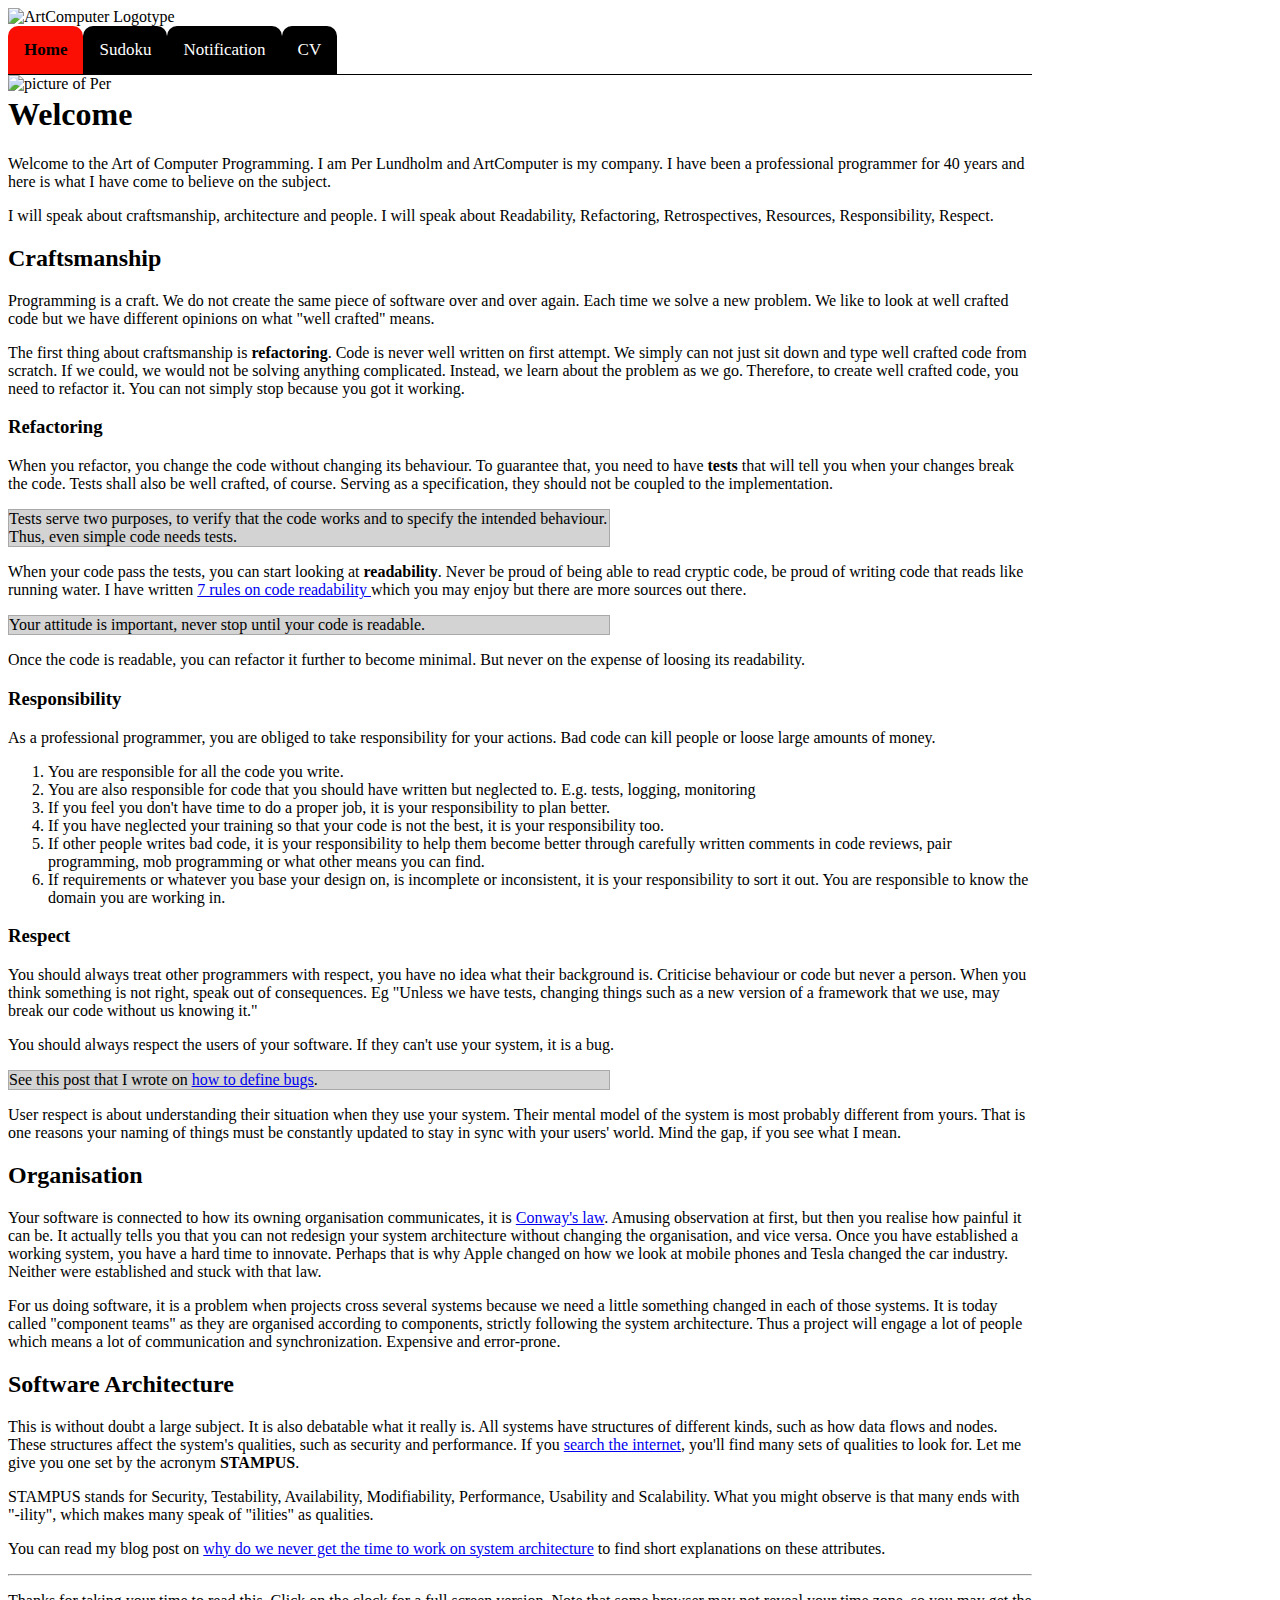
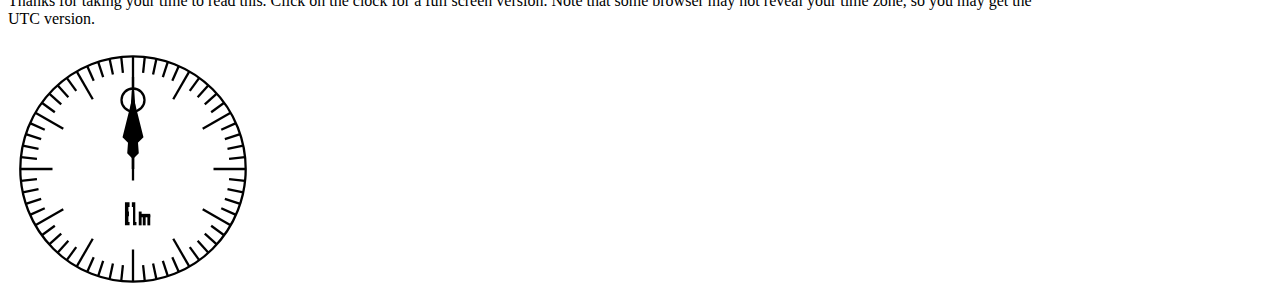
==== commit c81fc02b: "Removed Google analytics" ====
--- a/index.html
+++ b/index.html
@@ -13,19 +13,6 @@
     <link rel="mask-icon" href="/safari-pinned-tab.svg?v=wAOP9ppYrl" color="#fb0e03">
     <link rel="shortcut icon" href="/favicon.ico?v=wAOP9ppYrl">
     <meta name="theme-color" content="#ffffff">
-    <!-- Global site tag (gtag.js) - Google Analytics -->
-    <script async src="https://www.googletagmanager.com/gtag/js?id=UA-131117870-1"></script>
-    <script>
-        window.dataLayer = window.dataLayer || [];
-
-        function gtag() {
-            dataLayer.push(arguments);
-        }
-
-        gtag('js', new Date());
-
-        gtag('config', 'UA-131117870-1');
-    </script>
 </head>
 <body>
 <div class="container">
@@ -35,6 +22,7 @@
     <nav>
         <a class="current" href="/">Home</a>
         <a href="/sudoku/index.html">Sudoku</a>
+        <a href="/notification/index.html">Notification</a>
         <a href="/cv/index.html">CV</a>
     </nav>
     <img src="image/per.png" alt="picture of Per" style="max-width: 150px; float: left ; margin-left: 0">
